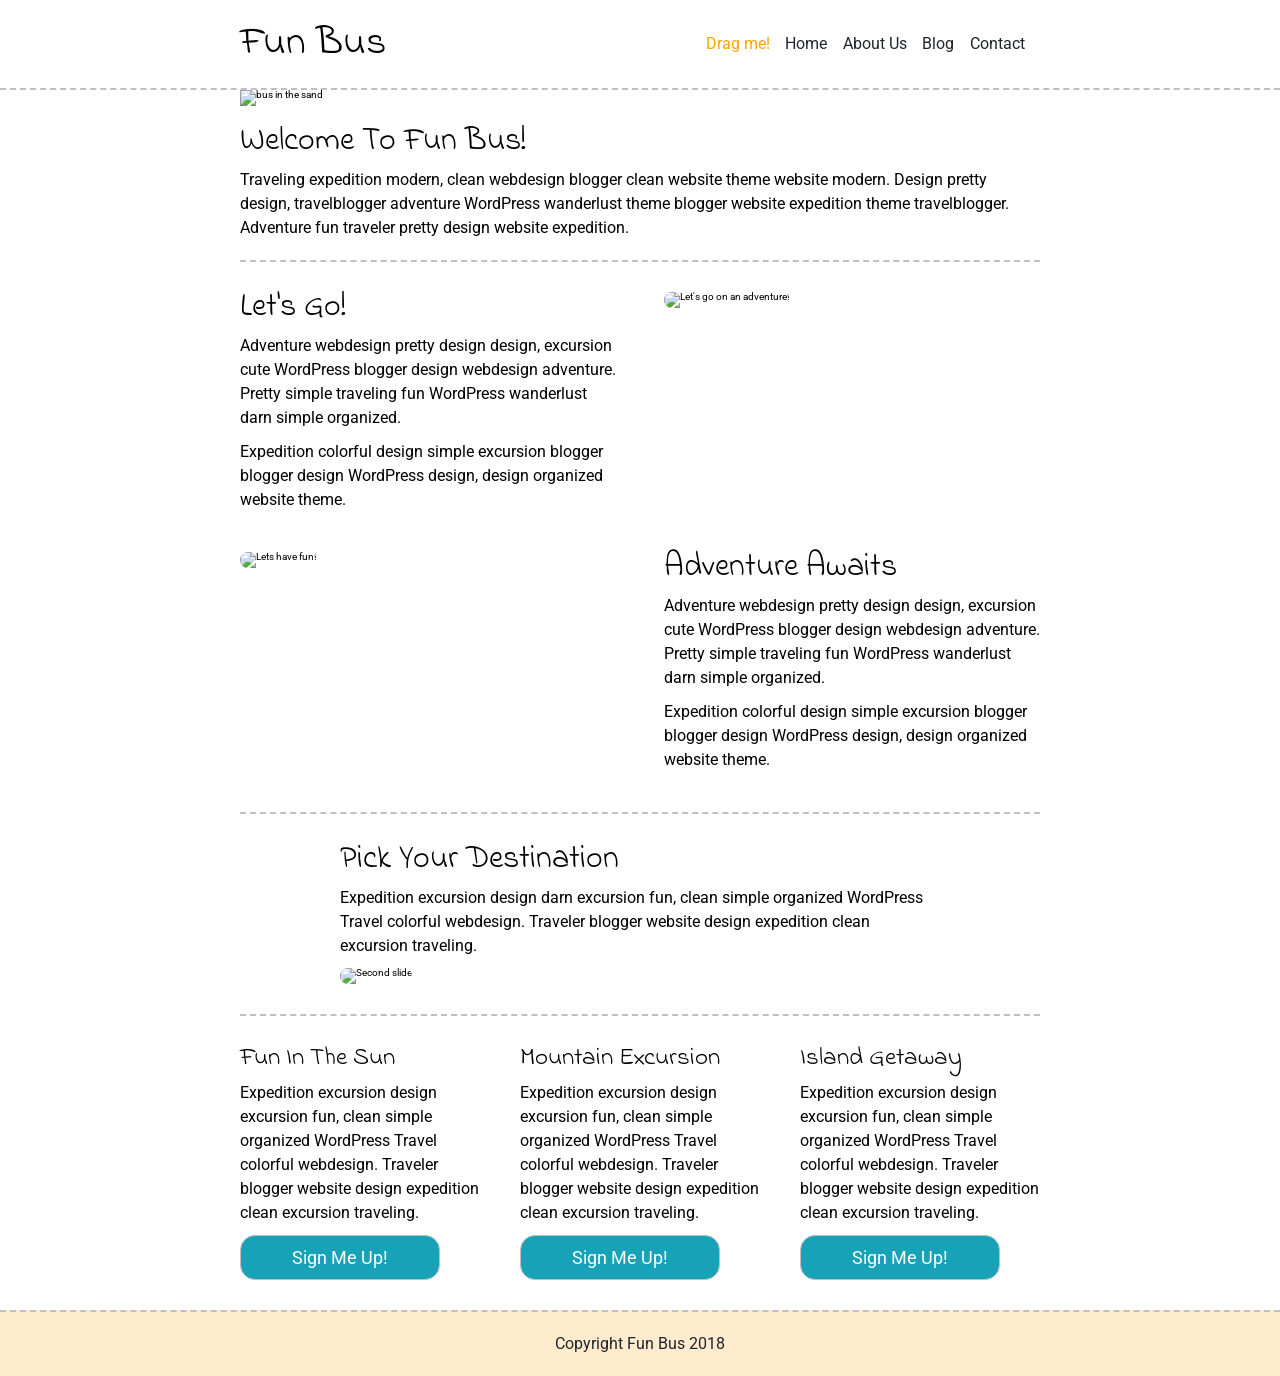
==== index.html @ b988e009 "adds some event listeners" ====
<!doctype html>

<html lang="en">
<head>
  <meta charset="utf-8">

  <title>Fun Bus Travel Agency - Solution</title>

  <link href="https://fonts.googleapis.com/css?family=Indie+Flower|Roboto" rel="stylesheet">
  <link href="css/index.css" rel="stylesheet">
  <!-- <script src="http://maps.googleapis.com/maps/api/js?sensor=false"></script> -->

  <script src="js/index.js" async></script>

  <!--[if lt IE 9]>
    <script src="https://cdnjs.cloudflare.com/ajax/libs/html5shiv/3.7.3/html5shiv.js"></script>
  <![endif]-->
</head>

<body>

  <header class="main-navigation">
    <div class="container nav-container">
      <h1 class="logo-heading">Fun Bus</h1>
      <nav class="nav">
        <a class="nav-link" href="#">Home</a>
        <a class="nav-link" href="#">About Us</a>
        <a class="nav-link" href="#">Blog</a>
        <a class="nav-link" href="#">Contact</a>
      </nav>
    </div>
  </header>
     
  <div class="container home">
    <header class="intro">
      <img src="img/fun-bus.jpg" alt="bus in the sand">
      <h2>Welcome To Fun Bus!</h2>
      <p>Traveling expedition modern, clean webdesign blogger clean website theme website modern. Design pretty design, travelblogger adventure WordPress wanderlust theme blogger website expedition theme travelblogger. Adventure fun traveler pretty design website expedition.</p>
    </header>
    <section class="content-section">
      <div class="text-content">
        <h2>Let's Go!</h2>
        <p>Adventure webdesign pretty design design, excursion cute WordPress blogger design webdesign adventure. Pretty simple traveling fun WordPress wanderlust darn simple organized.</p> 
        <p>Expedition colorful design simple excursion blogger blogger design WordPress design, design organized website theme.</p>
      </div>
      <div class="img-content">
        <img src="img/adventure.jpg" alt="Let's go on an adventure!">
      </div>
    </section>
    <section class="content-section inverse-content">
      <div class="img-content">
          <img src="img/fun.jpg" class="img-fluid rounded" alt="Lets have fun!">
      </div>
      <div class="text-content">
        <h2>Adventure Awaits</h2>
        <p>Adventure webdesign pretty design design, excursion cute WordPress blogger design webdesign adventure. Pretty simple traveling fun WordPress wanderlust darn simple organized.</p> 
        <p>Expedition colorful design simple excursion blogger blogger design WordPress design, design organized website theme.</p>
      </div>
     
    </section>
    <section class="content-destination">
      <h2>Pick Your Destination</h2>
      <p>Expedition excursion design darn excursion fun, clean simple organized WordPress Travel colorful webdesign. Traveler blogger website design expedition clean excursion traveling.</p>
      <img src="img/destination.jpg" alt="Second slide">
    </section>
    <section class="content-pick">

      <div class="destination">
        <h4>Fun In The Sun</h4>
        <p>Expedition excursion design excursion fun, clean simple organized WordPress Travel colorful webdesign. Traveler blogger website design expedition clean excursion traveling.</p>
        <div class="btn">Sign Me Up!</div>
      </div>
      <div class="destination">
        <h4>Mountain Excursion</h4>
        <p>Expedition excursion design excursion fun, clean simple organized WordPress Travel colorful webdesign. Traveler blogger website design expedition clean excursion traveling.</p>
        <div class="btn">Sign Me Up!</div>
      </div>
      <div class="destination">
        <h4>Island Getaway</h4>
        <p>Expedition excursion design excursion fun, clean simple organized WordPress Travel colorful webdesign. Traveler blogger website design expedition clean excursion traveling.</p>
        <div class="btn">Sign Me Up!</div>
      </div>
    </section>
  </div><!-- container -->

  <footer class="footer">
    <p>Copyright Fun Bus 2018</p>
  </footer>

</body>
</html>
---- css/index.css ----
/* http://meyerweb.com/eric/tools/css/reset/ 
   v2.0 | 20110126
   License: none (public domain)
*/
html,
body,
div,
span,
applet,
object,
iframe,
h1,
h2,
h3,
h4,
h5,
h6,
p,
blockquote,
pre,
a,
abbr,
acronym,
address,
big,
cite,
code,
del,
dfn,
em,
img,
ins,
kbd,
q,
s,
samp,
small,
strike,
strong,
sub,
sup,
tt,
var,
b,
u,
i,
center,
dl,
dt,
dd,
ol,
ul,
li,
fieldset,
form,
label,
legend,
table,
caption,
tbody,
tfoot,
thead,
tr,
th,
td,
article,
aside,
canvas,
details,
embed,
figure,
figcaption,
footer,
header,
hgroup,
menu,
nav,
output,
ruby,
section,
summary,
time,
mark,
audio,
video {
  margin: 0;
  padding: 0;
  border: 0;
  font-size: 100%;
  font: inherit;
  vertical-align: baseline;
}
/* HTML5 display-role reset for older browsers */
article,
aside,
details,
figcaption,
figure,
footer,
header,
hgroup,
menu,
nav,
section {
  display: block;
}
body {
  line-height: 1;
}
ol,
ul {
  list-style: none;
}
blockquote,
q {
  quotes: none;
}
blockquote:before,
blockquote:after,
q:before,
q:after {
  content: '';
  content: none;
}
table {
  border-collapse: collapse;
  border-spacing: 0;
}
* {
  box-sizing: border-box;
}
html {
  font-size: 62.5%;
}
html,
body {
  font-family: 'Roboto', sans-serif;
}
h1,
h2,
h3,
h4,
h5 {
  font-family: 'Indie Flower', cursive;
}
h1 {
  font-size: 4rem;
}
h2 {
  font-size: 3.2rem;
  padding-bottom: 10px;
}
h4 {
  font-size: 2.5rem;
  padding-bottom: 10px;
}
p {
  line-height: 1.5;
  font-size: 1.6rem;
  padding-bottom: 10px;
}
img {
  max-width: 100%;
  height: auto;
}
.container {
  max-width: 800px;
  width: 100%;
  margin: 0 auto;
}
@media (max-width: 500px) {
  .container {
    width: 90%;
    margin: 0 5%;
  }
}
.main-navigation {
  width: 100%;
  height: 90px;
  background: #FFFFFF;
  border-bottom: 2px dashed #C0C0C0;
  position: fixed;
}
.main-navigation .nav-container {
  height: 100%;
  display: flex;
  align-items: center;
  justify-content: space-between;
}
@media (max-width: 500px) {
  .main-navigation .nav-container {
    flex-wrap: wrap;
    justify-content: center;
    padding-top: 10px;
  }
}
@media (max-width: 500px) {
  .main-navigation .nav-container .logo-heading {
    font-size: 3rem;
  }
}
@keyframes bounce {
  0%,
  20%,
  50%,
  80%,
  100% {
    transform: translateY(0);
  }
  40% {
    transform: translateY(-20px);
  }
  60% {
    transform: translateY(-15px);
  }
}
.main-navigation .nav-container .nav {
  width: 350px;
  display: flex;
  justify-content: space-evenly;
}
@media (max-width: 500px) {
  .main-navigation .nav-container .nav {
    width: 100%;
    justify-content: space-around;
  }
}
.main-navigation .nav-container .nav a {
  font-size: 1.6rem;
  color: #212529;
  text-decoration: none;
}
.footer {
  width: 100%;
  border-top: 2px dashed #C0C0C0;
  background: #FFEBCD;
}
.footer p {
  text-align: center;
  color: #212529;
  font-size: 1.6rem;
  padding: 20px;
}
.home .intro {
  padding: 90px 0 10px;
  border-bottom: 2px dashed #C0C0C0;
}
.home .intro img {
  max-width: 100%;
  height: auto;
}
.home .intro h2 {
  margin-top: 20px;
}
.home .content-section {
  margin: 30px 0;
  display: flex;
  flex-wrap: wrap;
  justify-content: space-between;
}
.home .content-section .text-content {
  width: 48%;
  padding-right: 1%;
}
@media (max-width: 500px) {
  .home .content-section .text-content {
    width: 100%;
    padding: 0;
  }
}
.home .content-section .img-content {
  width: 48%;
  padding-left: 1%;
}
@media (max-width: 500px) {
  .home .content-section .img-content {
    width: 100%;
    padding: 0;
  }
}
.home .content-section .img-content img {
  border-radius: 10px;
}
@media (max-width: 500px) {
  .home .content-section .img-content img {
    width: 100%;
  }
}
.home .inverse-content {
  padding-bottom: 30px;
  border-bottom: 2px dashed #C0C0C0;
}
.home .inverse-content .text-content {
  padding-left: 1%;
  padding-right: 0;
}
@media (max-width: 500px) {
  .home .inverse-content .text-content {
    order: 1;
  }
}
.home .inverse-content .img-content {
  padding-right: 1%;
  padding-left: 0;
}
@media (max-width: 500px) {
  .home .inverse-content .img-content {
    order: 2;
  }
}
.home .content-destination {
  width: 75%;
  margin: 0 auto 30px;
}
@media (max-width: 500px) {
  .home .content-destination {
    width: 100%;
  }
}
.home .content-destination img {
  border-radius: 10px;
}
.home .content-pick {
  padding-top: 30px;
  border-top: 2px dashed #C0C0C0;
  display: flex;
  justify-content: space-between;
}
@media (max-width: 500px) {
  .home .content-pick {
    flex-wrap: wrap;
  }
}
.home .content-pick .destination {
  width: 30%;
  margin-bottom: 30px;
}
@media (max-width: 500px) {
  .home .content-pick .destination {
    width: 80%;
    margin: 0 auto 30px;
  }
}
.home .content-pick .destination .btn {
  -webkit-border-radius: 15px;
  -moz-border-radius: 15px;
  border-radius: 15px;
  display: flex;
  justify-content: center;
  align-items: center;
  width: 200px;
  height: 45px;
  background-color: #17A2B8;
  color: #FFFFFF;
  border: 1px solid #C0C0C0;
  cursor: pointer;
  font-size: 1.8rem;
}
@media (max-width: 500px) {
  .home .content-pick .destination .btn {
    width: 100%;
  }
}
.home .content-pick .destination .btn:hover {
  background: #FFFFFF;
  color: #17A2B8;
}
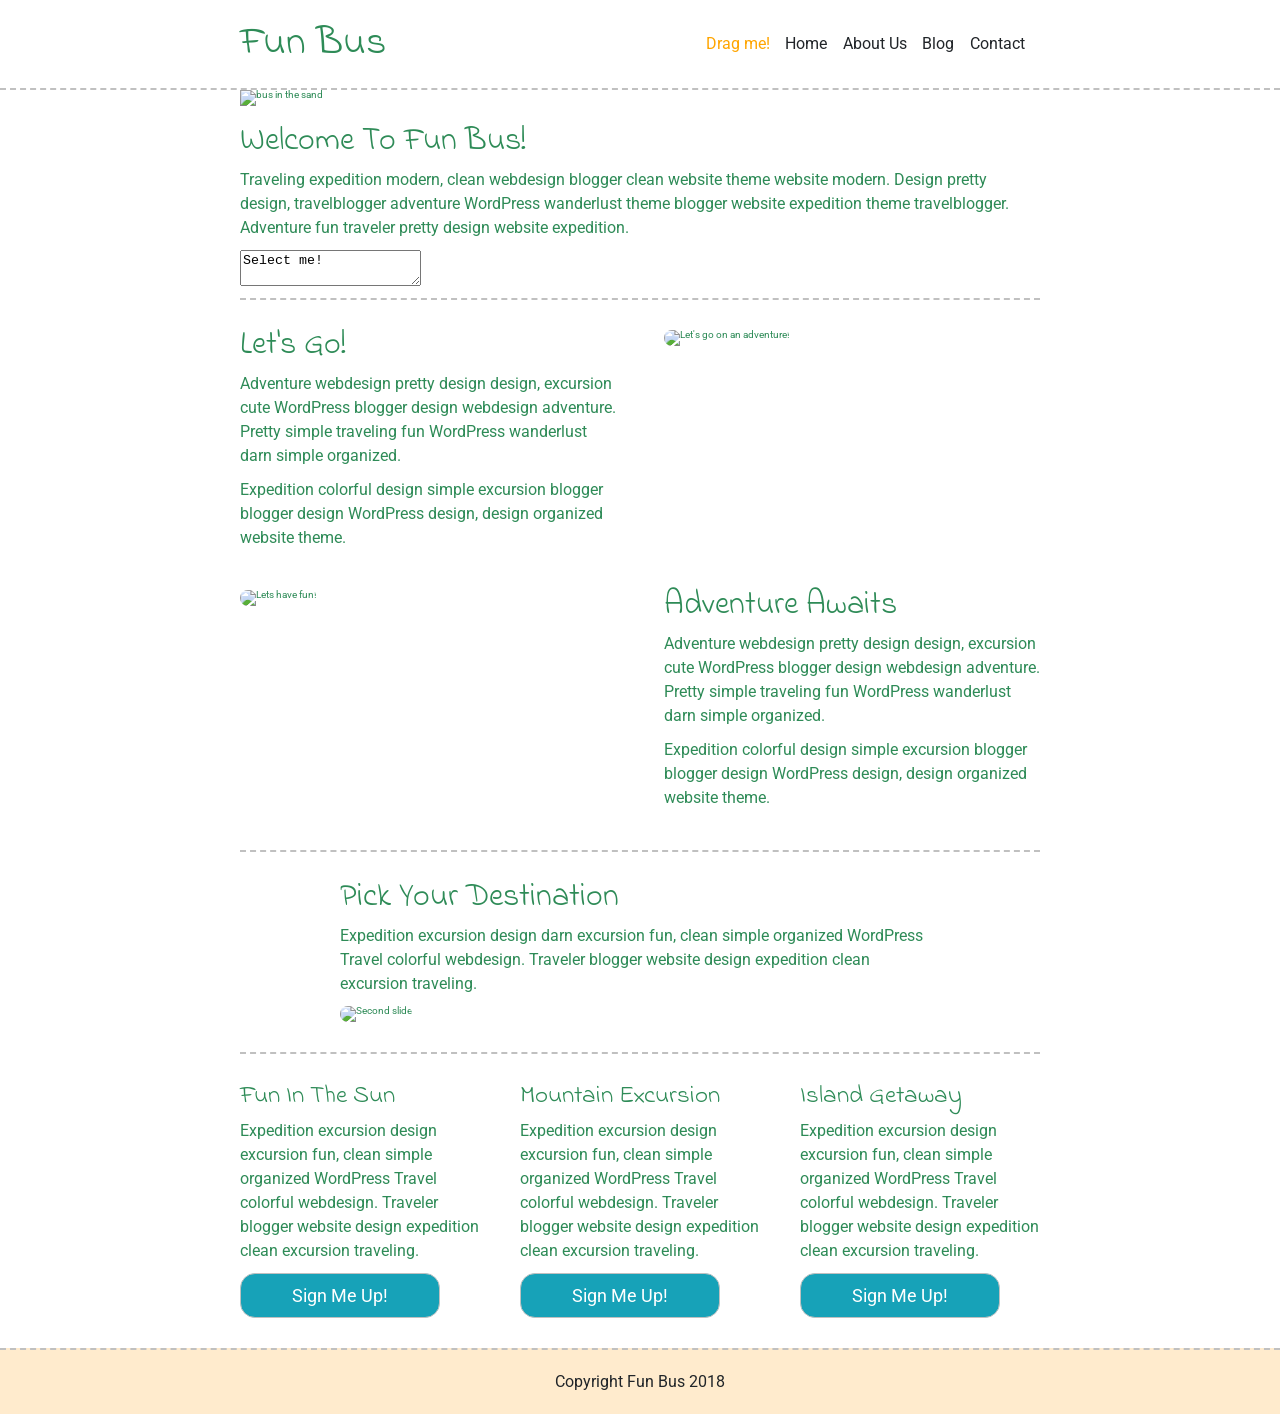
==== commit 479737e4: "stretch assignment rockets move to the top of the stack" ====
--- a/index.html
+++ b/index.html
@@ -8,7 +8,7 @@
 
   <link href="https://fonts.googleapis.com/css?family=Indie+Flower|Roboto" rel="stylesheet">
   <link href="css/index.css" rel="stylesheet">
-  <!-- <script src="http://maps.googleapis.com/maps/api/js?sensor=false"></script> -->
+  <script src="http://maps.googleapis.com/maps/api/js?sensor=false"></script>
 
   <script src="js/index.js" async></script>
 
